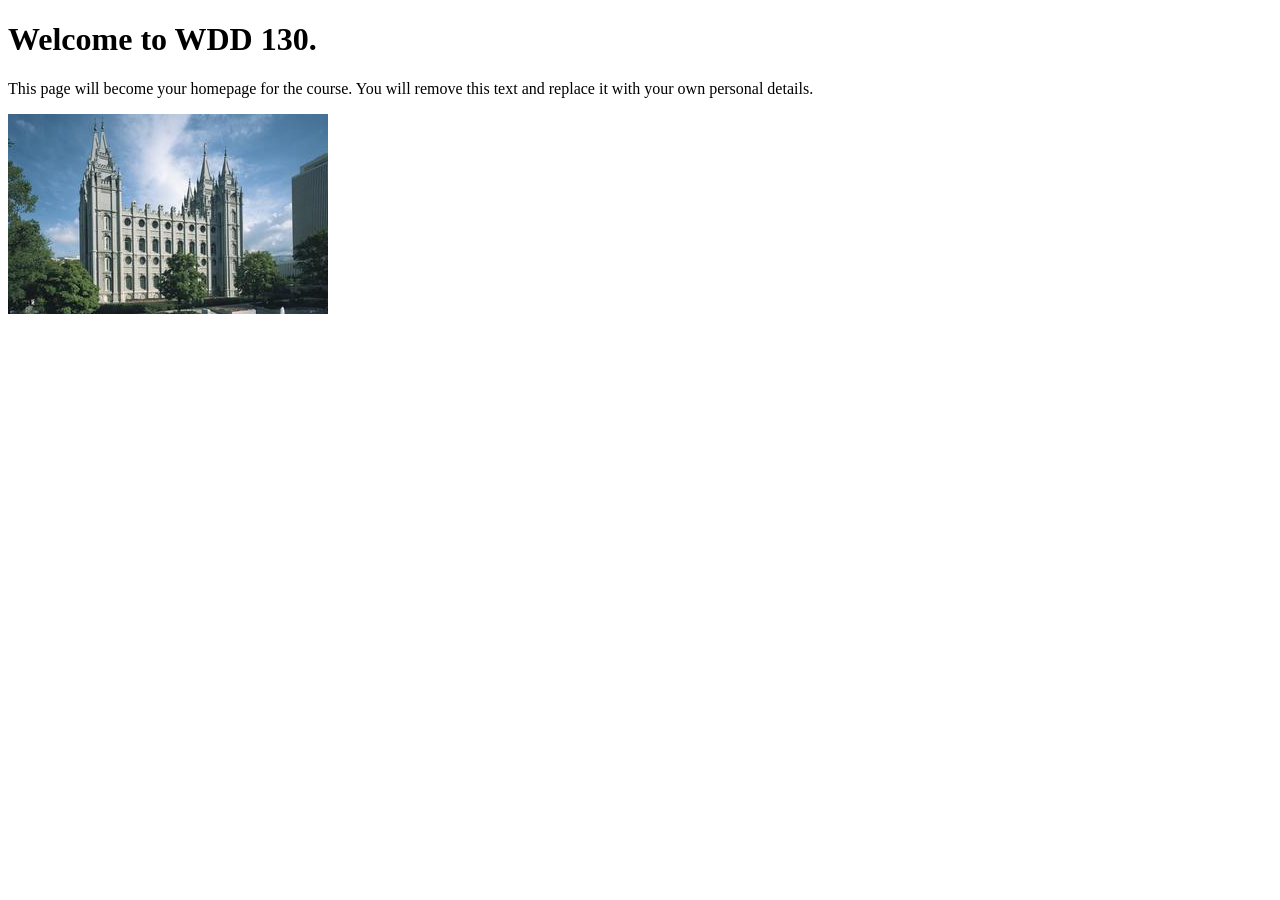
==== index.html @ c499ada1 "Initial commit" ====
<!DOCTYPE html>
<html lang="en">
<head>
    <meta charset="UTF-8">
    <meta name="viewport" content="width=device-width, initial-scale=1.0">
    <title>WDD 130 | Personal Homepage</title>
</head>
<body>
    <h1>Welcome to WDD 130.</h1>
    <p>This page will become your homepage for the course. You will remove this text and replace it with your own personal details.</p>

    <img src="images/salt-lake-temple.jpg" alt="The Salt Lake Temple.">
</body>
</html>
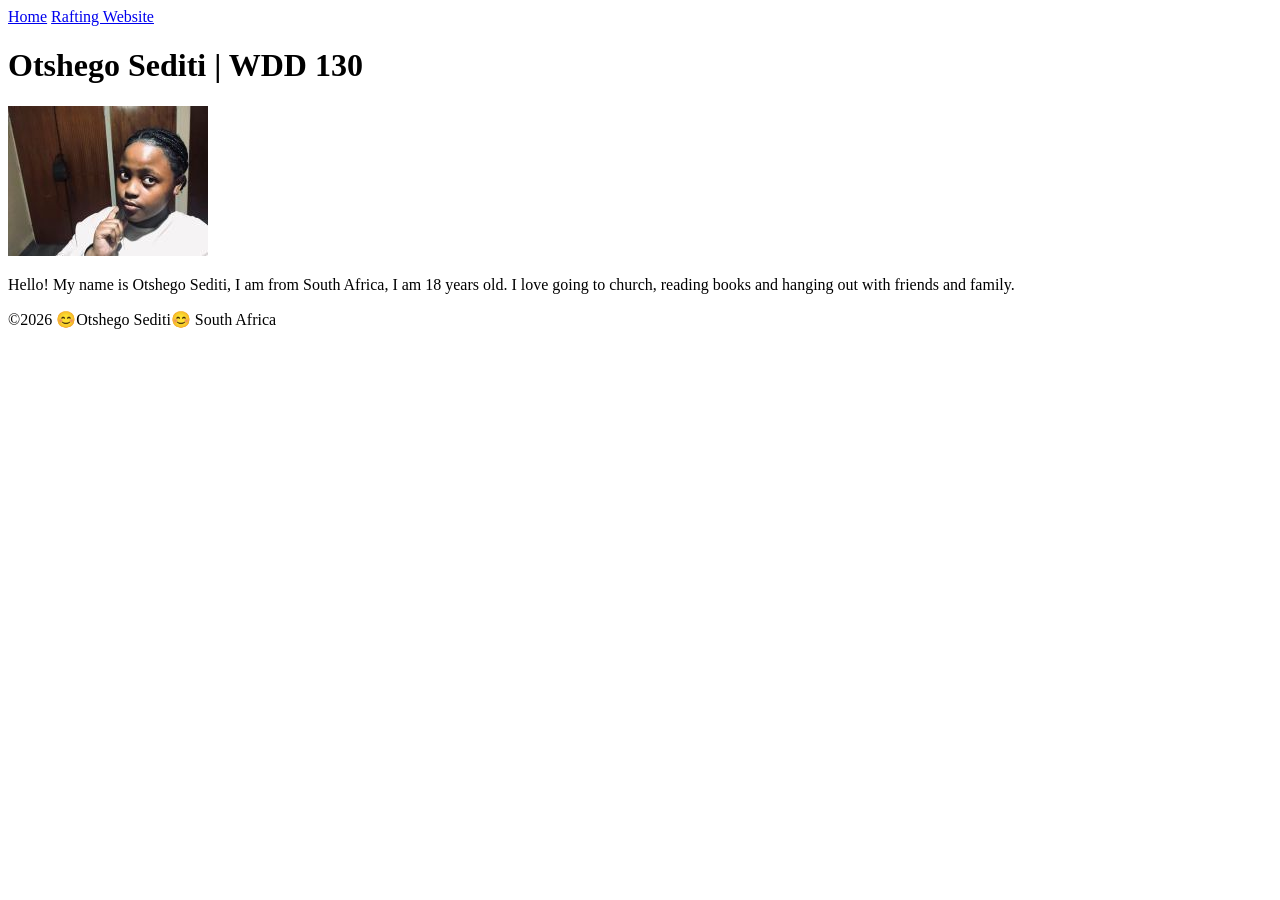
==== commit 7dd0a8a9: "week01" ====
--- a/index.html
+++ b/index.html
@@ -1,14 +1,29 @@
 <!DOCTYPE html>
 <html lang="en">
+
 <head>
     <meta charset="UTF-8">
     <meta name="viewport" content="width=device-width, initial-scale=1.0">
-    <title>WDD 130 | Personal Homepage</title>
+    <title>Otshego Sediti | WDD 130 | Personal Homepage</title>
 </head>
+
 <body>
-    <h1>Welcome to WDD 130.</h1>
-    <p>This page will become your homepage for the course. You will remove this text and replace it with your own personal details.</p>
+    <header>
+        <nav>
+            <a href="#">Home</a>
+            <a href="wwr/">Rafting Website</a>
+        </nav>
+    </header>
+    <main>
+        <h1>Otshego Sediti | WDD 130</h1>
+        <img src="images/profile.jpg" alt="Hello my name is Otshego Sediti" width="200">
+        <p>Hello! My name is Otshego Sediti, I am from South Africa, I am 18 years old. I love going
+            to church, reading books and hanging out with friends and family.</p>
 
-    <img src="images/salt-lake-temple.jpg" alt="The Salt Lake Temple.">
+    </main>
+    <footer>
+        <p>©2026 😊Otshego Sediti😊 South Africa</p>
+    </footer>
 </body>
+
 </html>
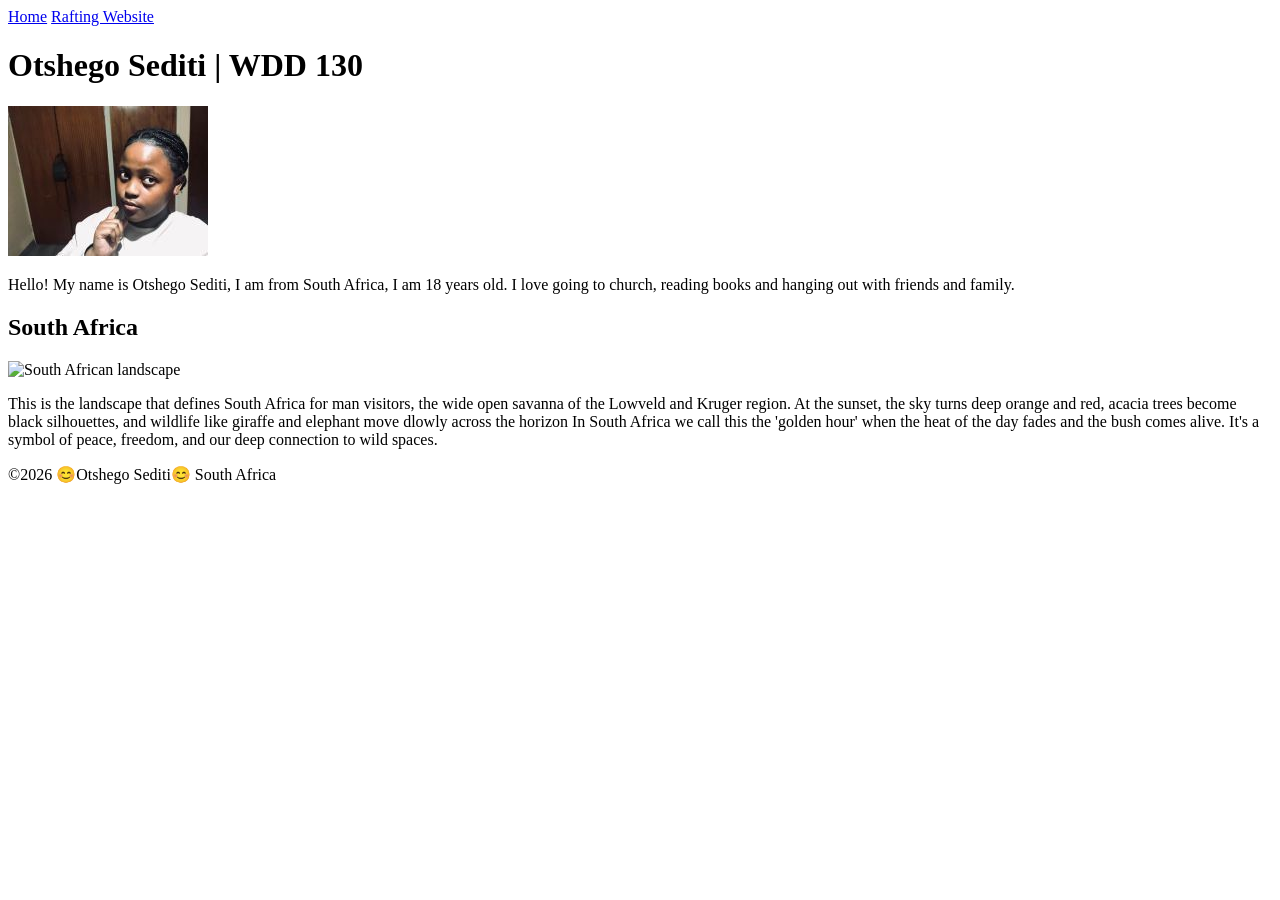
==== commit 6c6aa377: "added css file" ====
--- a/index.html
+++ b/index.html
@@ -4,6 +4,9 @@
 <head>
     <meta charset="UTF-8">
     <meta name="viewport" content="width=device-width, initial-scale=1.0">
+    <meta name="description"
+      content="My name is Otshego Sediti and I am from a beautiful country called South Africa, and this homepage shows the South African landscape .">
+    <meta name="author" content="Otshego Sediti">
     <title>Otshego Sediti | WDD 130 | Personal Homepage</title>
 </head>
 
@@ -21,6 +24,16 @@
             to church, reading books and hanging out with friends and family.</p>
 
     </main>
+    <aside>
+        <h2>South Africa</h2>
+        <img src="images/South African landscape.jpg" alt="South African landscape">
+        <p> This is the landscape that defines South Africa for man visitors, the wide open savanna
+            of the Lowveld and Kruger region. At the sunset, the sky turns deep orange and red,
+            acacia trees become black silhouettes, and wildlife like giraffe and elephant move
+            dlowly across the horizon In South Africa we call this the 'golden hour' when the heat
+            of the day fades and the bush comes alive. It's a symbol of peace, freedom, and our deep
+            connection to wild spaces.</p>
+    </aside>
     <footer>
         <p>©2026 😊Otshego Sediti😊 South Africa</p>
     </footer>
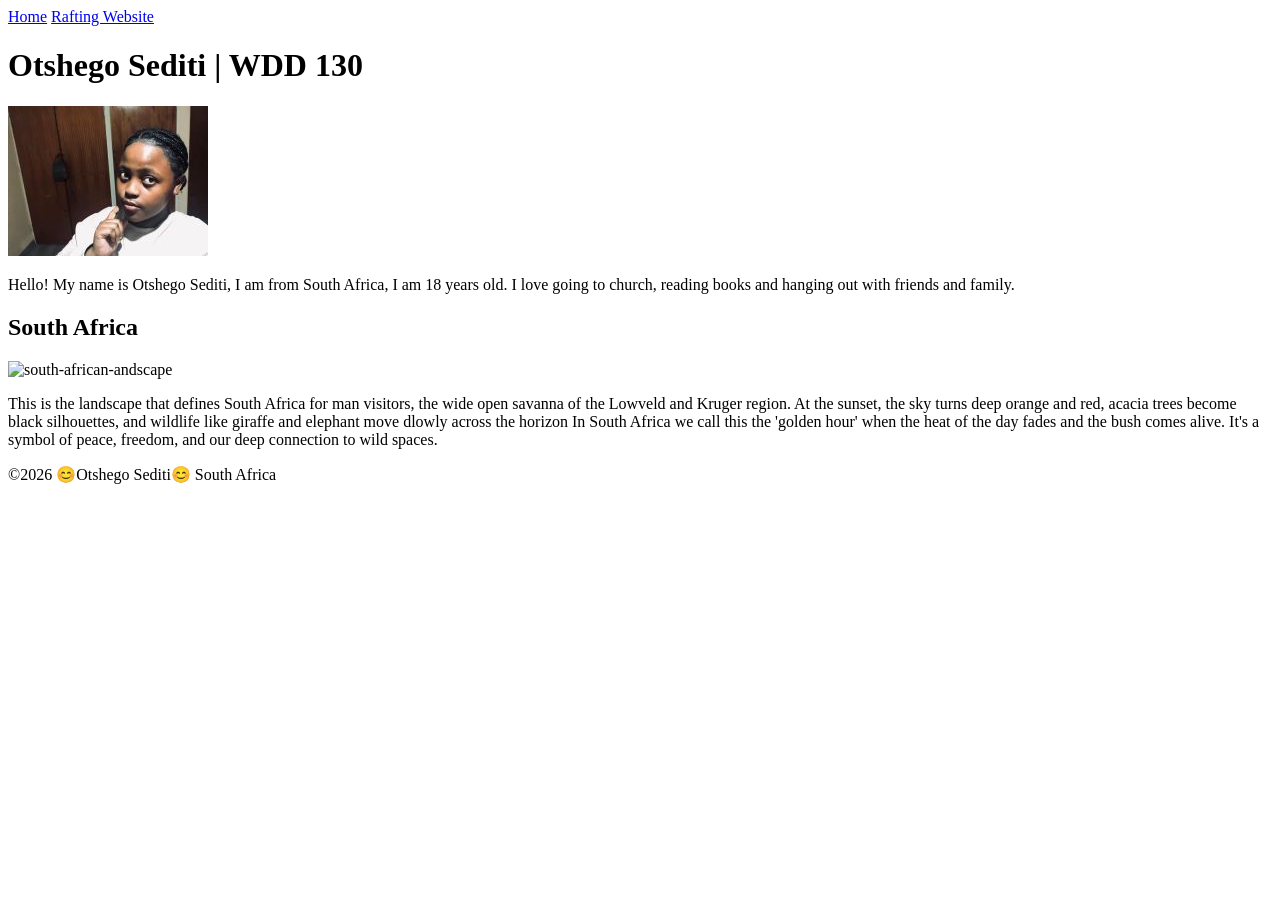
==== commit 1557a591: "added css file to html" ====
--- a/index.html
+++ b/index.html
@@ -26,7 +26,7 @@
     </main>
     <aside>
         <h2>South Africa</h2>
-        <img src="images/South African landscape.jpg" alt="South African landscape">
+        <img src="images/profiles.jpg" alt="south-african-andscape">
         <p> This is the landscape that defines South Africa for man visitors, the wide open savanna
             of the Lowveld and Kruger region. At the sunset, the sky turns deep orange and red,
             acacia trees become black silhouettes, and wildlife like giraffe and elephant move
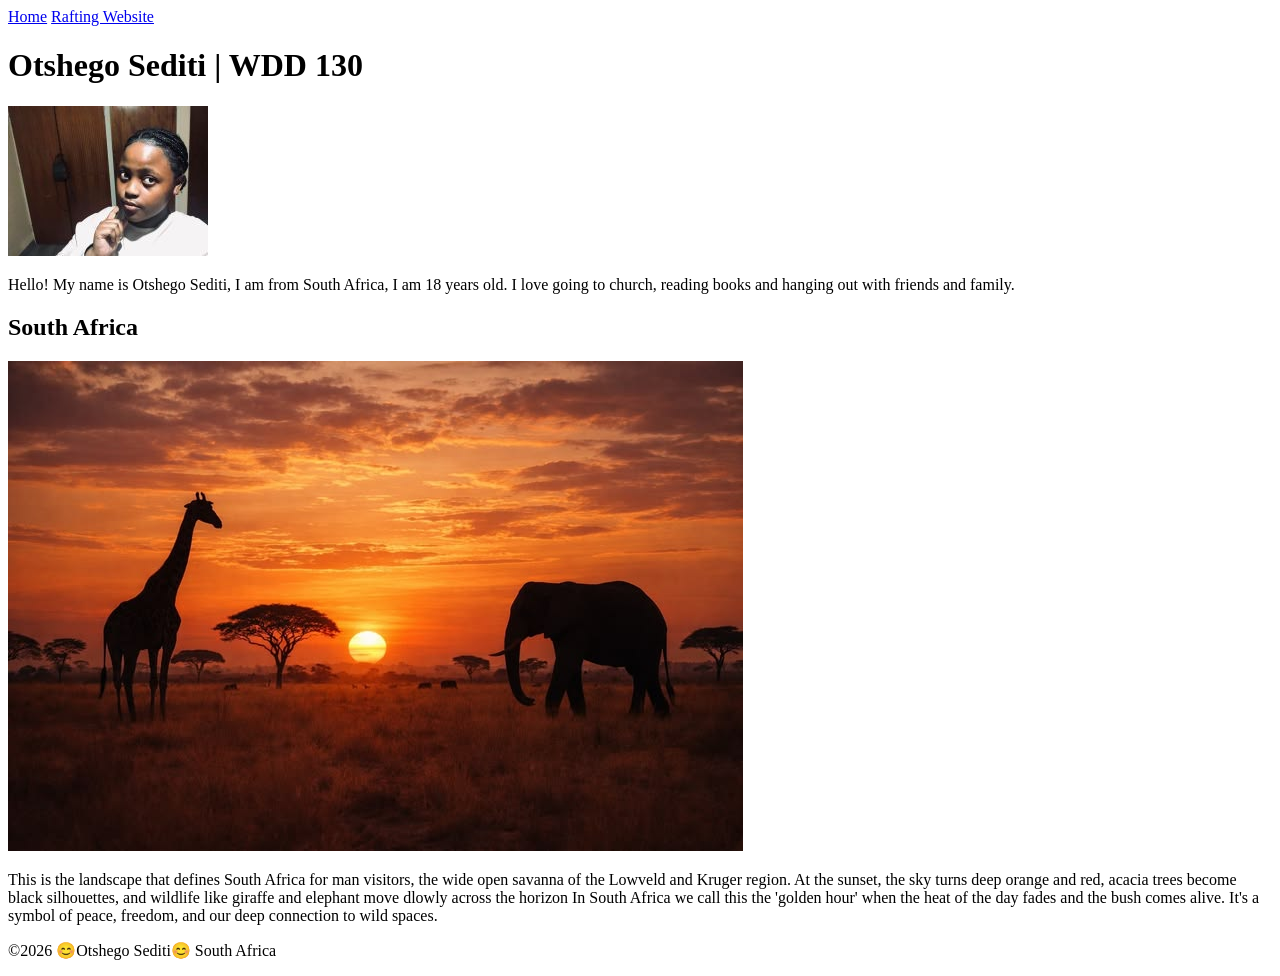
==== commit 3a309389: "added css file" ====
--- a/index.html
+++ b/index.html
@@ -26,7 +26,7 @@
     </main>
     <aside>
         <h2>South Africa</h2>
-        <img src="images/profiles.jpg" alt="south-african-andscape">
+        <img src="images/profiles.jpg" alt="south-african-landscape">
         <p> This is the landscape that defines South Africa for man visitors, the wide open savanna
             of the Lowveld and Kruger region. At the sunset, the sky turns deep orange and red,
             acacia trees become black silhouettes, and wildlife like giraffe and elephant move
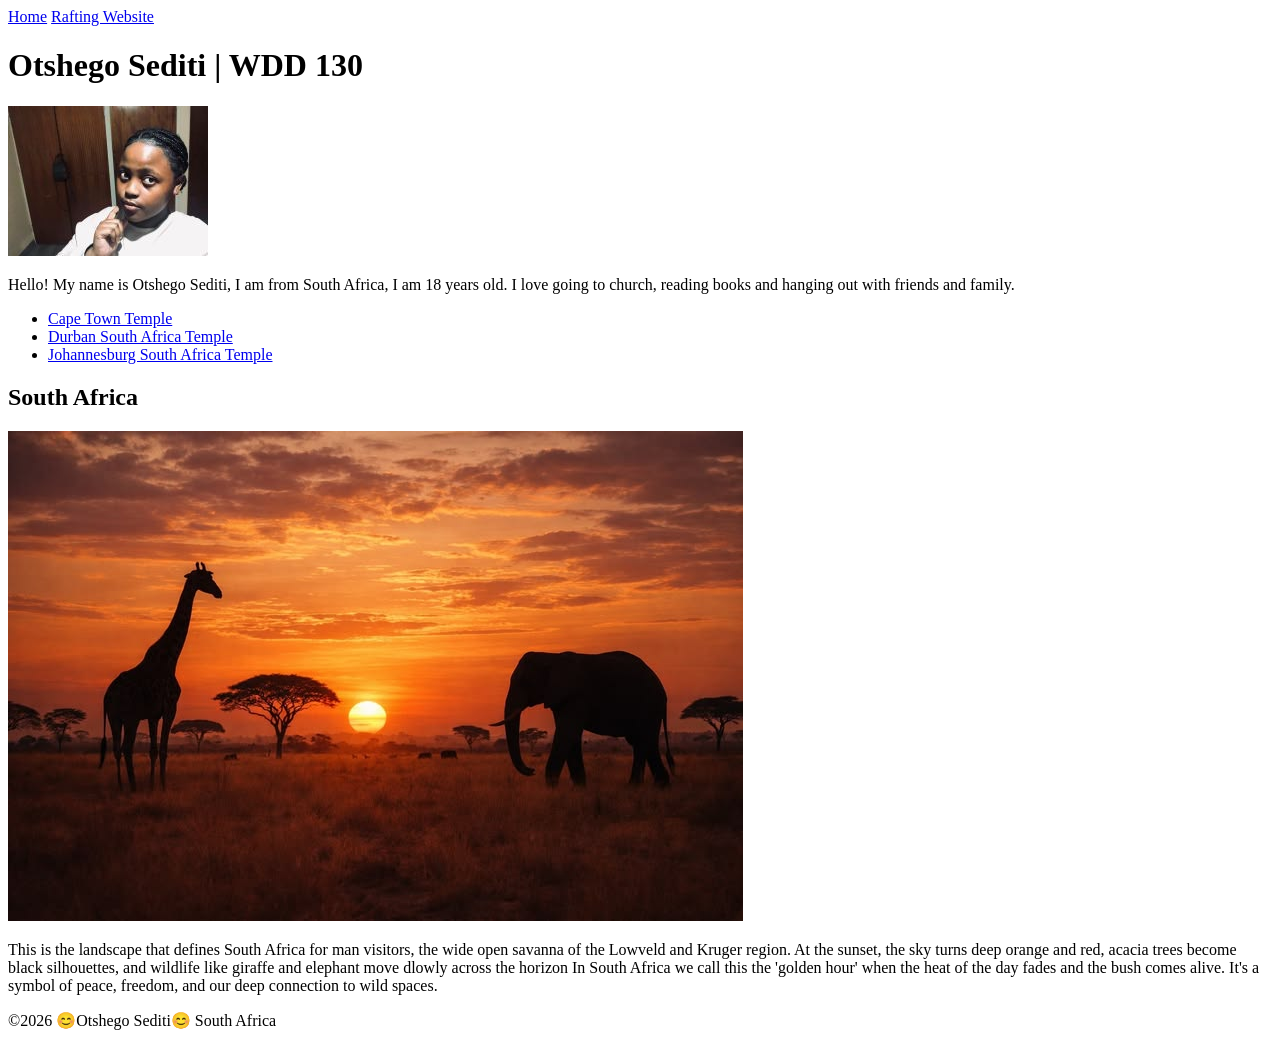
==== commit 2a062edc: "added changes to my css file and html" ====
--- a/index.html
+++ b/index.html
@@ -1,3 +1,4 @@
+<!-- 17 July 2026 -->
 <!DOCTYPE html>
 <html lang="en">
 
@@ -22,9 +23,16 @@
         <img src="images/profile.jpg" alt="Hello my name is Otshego Sediti" width="200">
         <p>Hello! My name is Otshego Sediti, I am from South Africa, I am 18 years old. I love going
             to church, reading books and hanging out with friends and family.</p>
-
+        <ul class="box">
+            <li><a href="https://www.churchofjesuschrist.org/temples/details/cape-town-south-africa-temple?lang=eng"
+                  target="_blank">Cape Town Temple</a></li>
+            <li><a href="https://www.churchofjesuschrist.org/temples/details/durban-south-africa-temple?lang=eng"
+                  target="_blank">Durban South Africa Temple</a></li>
+            <li><a href="https://www.churchofjesuschrist.org/temples/details/johannesburg-south-africa-temple?lang=eng"
+                  target="_blank">Johannesburg South Africa Temple</a></li>
+        </ul>
     </main>
-    <aside>
+    <aside class="box">
         <h2>South Africa</h2>
         <img src="images/profiles.jpg" alt="south-african-landscape">
         <p> This is the landscape that defines South Africa for man visitors, the wide open savanna
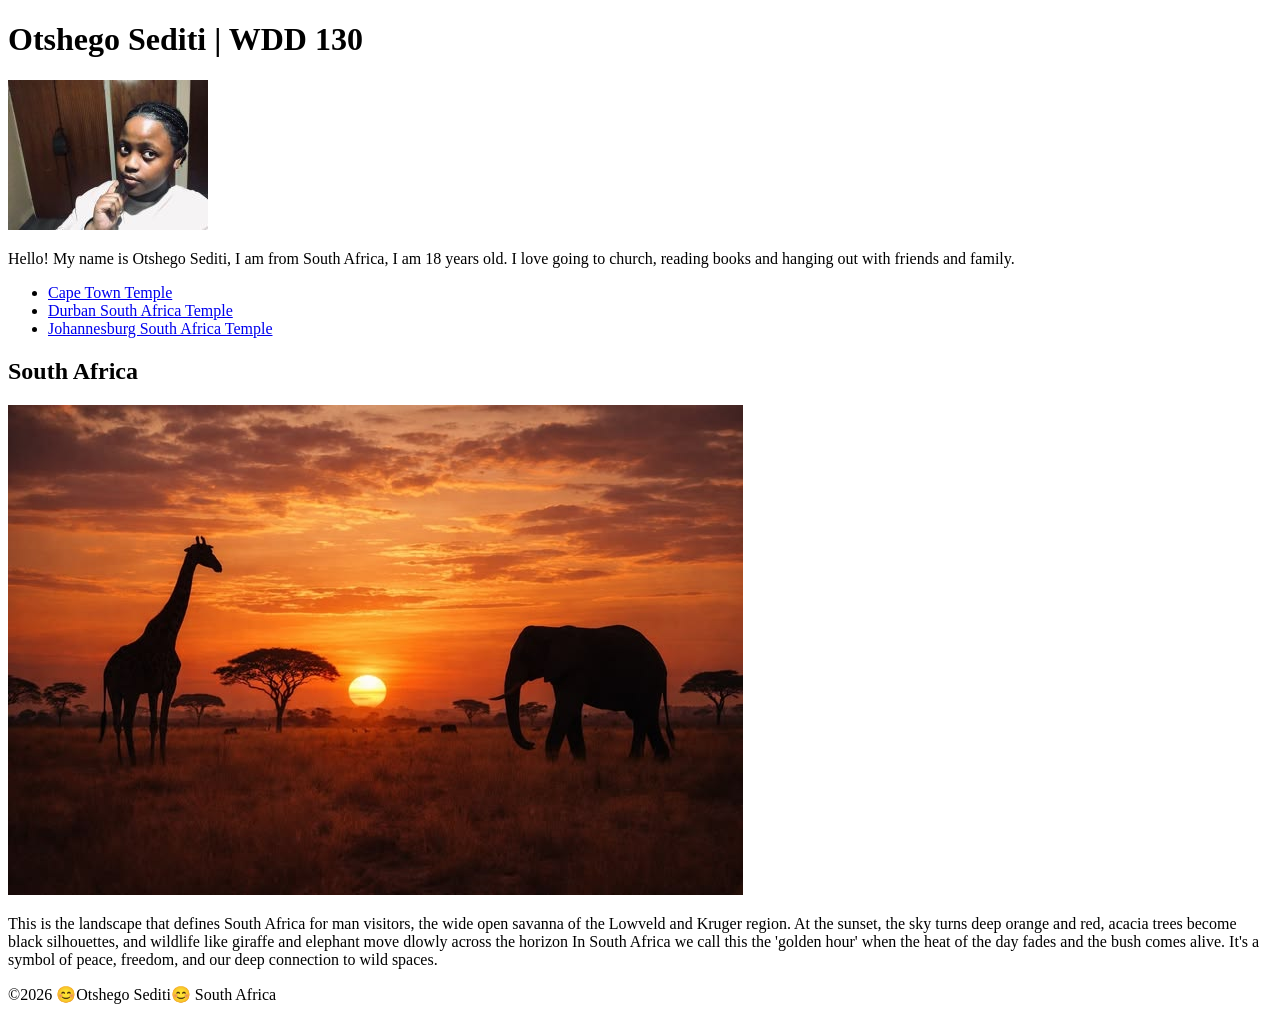
==== commit 0fa0454e: "raft webpage" ====
--- a/index.html
+++ b/index.html
@@ -12,12 +12,6 @@
 </head>
 
 <body>
-    <header>
-        <nav>
-            <a href="#">Home</a>
-            <a href="wwr/">Rafting Website</a>
-        </nav>
-    </header>
     <main>
         <h1>Otshego Sediti | WDD 130</h1>
         <img src="images/profile.jpg" alt="Hello my name is Otshego Sediti" width="200">
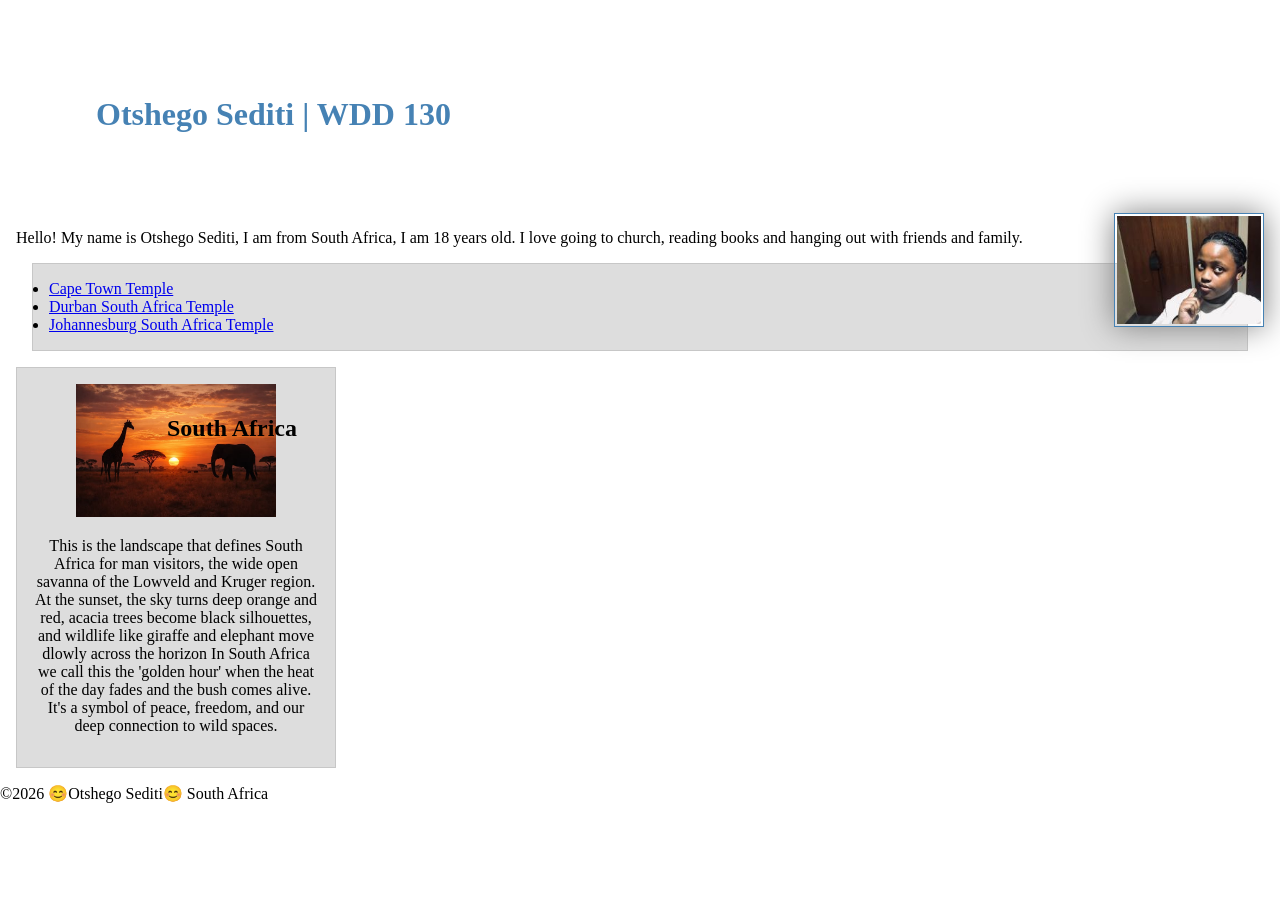
==== commit 547dbe7b: "added grid to my files" ====
--- a/index.html
+++ b/index.html
@@ -1,6 +1,9 @@
 <!-- 17 July 2026 -->
 <!DOCTYPE html>
 <html lang="en">
+<link rel="stylesheet" href="styles/styles.css">
+
+</html>
 
 <head>
     <meta charset="UTF-8">
--- a/styles/styles.css
+++ b/styles/styles.css
@@ -0,0 +1,87 @@
+* {
+    margin: 0;
+    padding: 0;
+    box-sizing: border-box;
+}
+
+nav {
+    background-color: steelblue;
+    padding: 1rem;
+    display: flex;
+    justify-content: space-evenly;
+    align-items: center;
+}
+
+nav a {
+    display: block;
+    padding: 0.5rem;
+    text-decoration: none;
+    font-size: 1.2rem;
+    font-weight: 700;
+    color: #fff;/% shorthand for white %/
+}
+
+h1 {
+    color: steelblue;
+    padding: 5rem;
+}
+
+.grid {
+    display: grid;
+    align-items: center;
+}
+
+main {
+    grid-column: 2/3;
+    margin: 1rem;
+}
+
+main img {
+    width: 150px;
+    height: auto;
+    border: 1px solid steelblue;
+    padding: 2px;
+    box-shadow: 0 0 30px gray;
+    float: right;
+}
+
+p {
+    margin: 1rem 0;
+}
+
+aside {
+    width: 20em;
+    text-align: center;
+    position: relative;
+    grid-column: 1/2;
+    grid-row: 1/2;
+}
+
+aside img {
+    width: 200px;
+    height: auto;
+}
+
+aside h2 {
+    position: absolute;
+    top: 47px;
+    left: 150px;
+}
+
+header,
+.grid footer {
+    max-width: 840px;
+    margin: 0 auto;
+    margin-top: 15px;
+    border-top: 1px #000;
+    text-align: center;
+}
+
+/* Class Selectors */
+.box {
+    margin: 1rem;
+    border: 1px solid rgb(0 0 0 / 10%);
+    padding: 1rem;
+    background-color: #ddd;
+    color: #000;
+}
